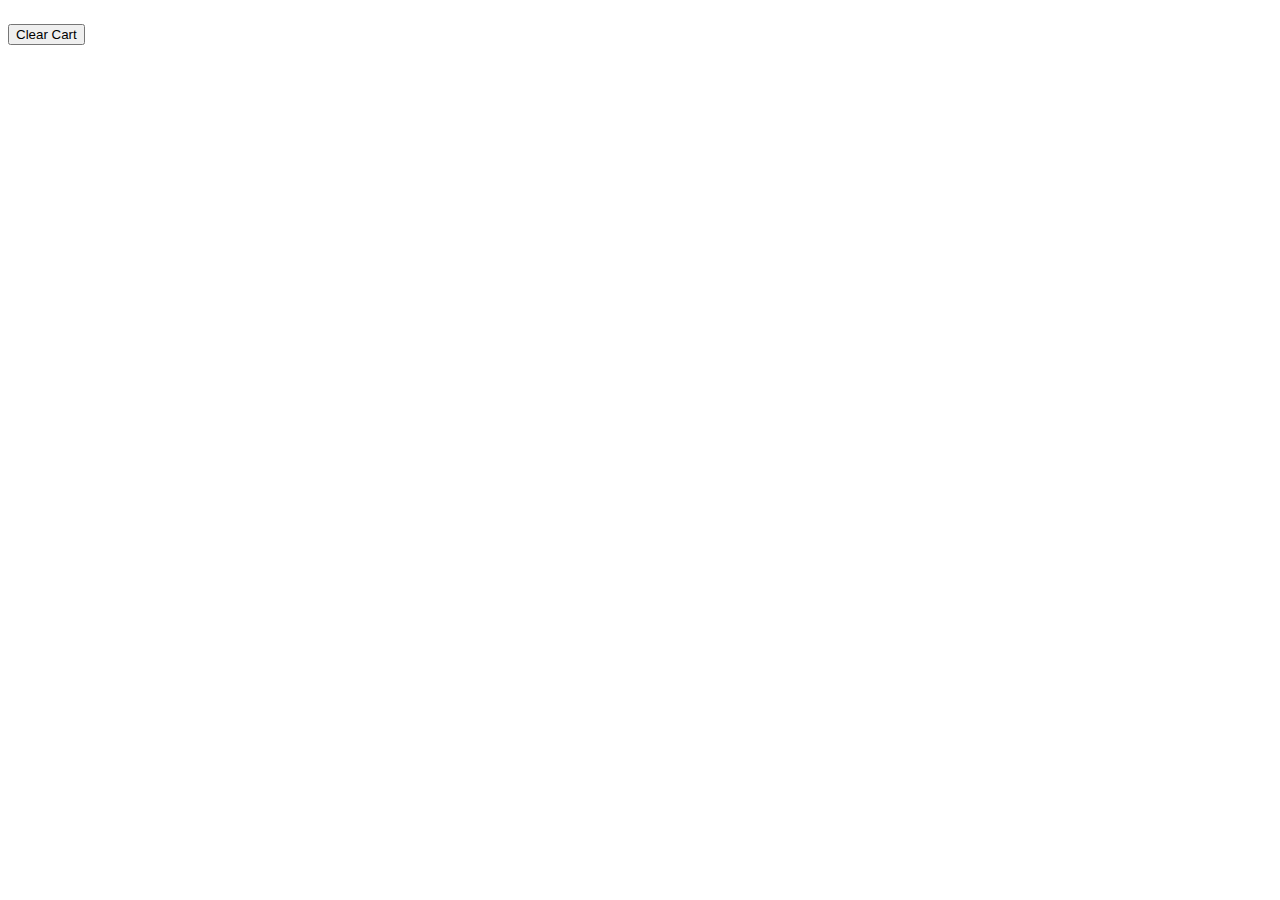
==== cart.html @ 9ce2ad2a "cart initial changes" ====
<!DOCTYPE html>
<html lang="en">
<head>
  <meta charset="UTF-8">
  <meta http-equiv="X-UA-Compatible" content="IE=edge">
  <meta name="viewport" content="width=], initial-scale=1.0">
  <title>Cart</title>
</head>
<body>

  <table class="show-cart">

  </table>
  <p class="total-cart">

  </p>
  <p class="total-count">

  </p>
  <button class="clear-cart">Clear Cart</button>


  <script src="assets/js/vendor/jquery-1.12.4.min.js"></script>
  <script src="assets/js/cart.js"></script>
  <script>
    displayCart()
  </script>
</body>
</html>
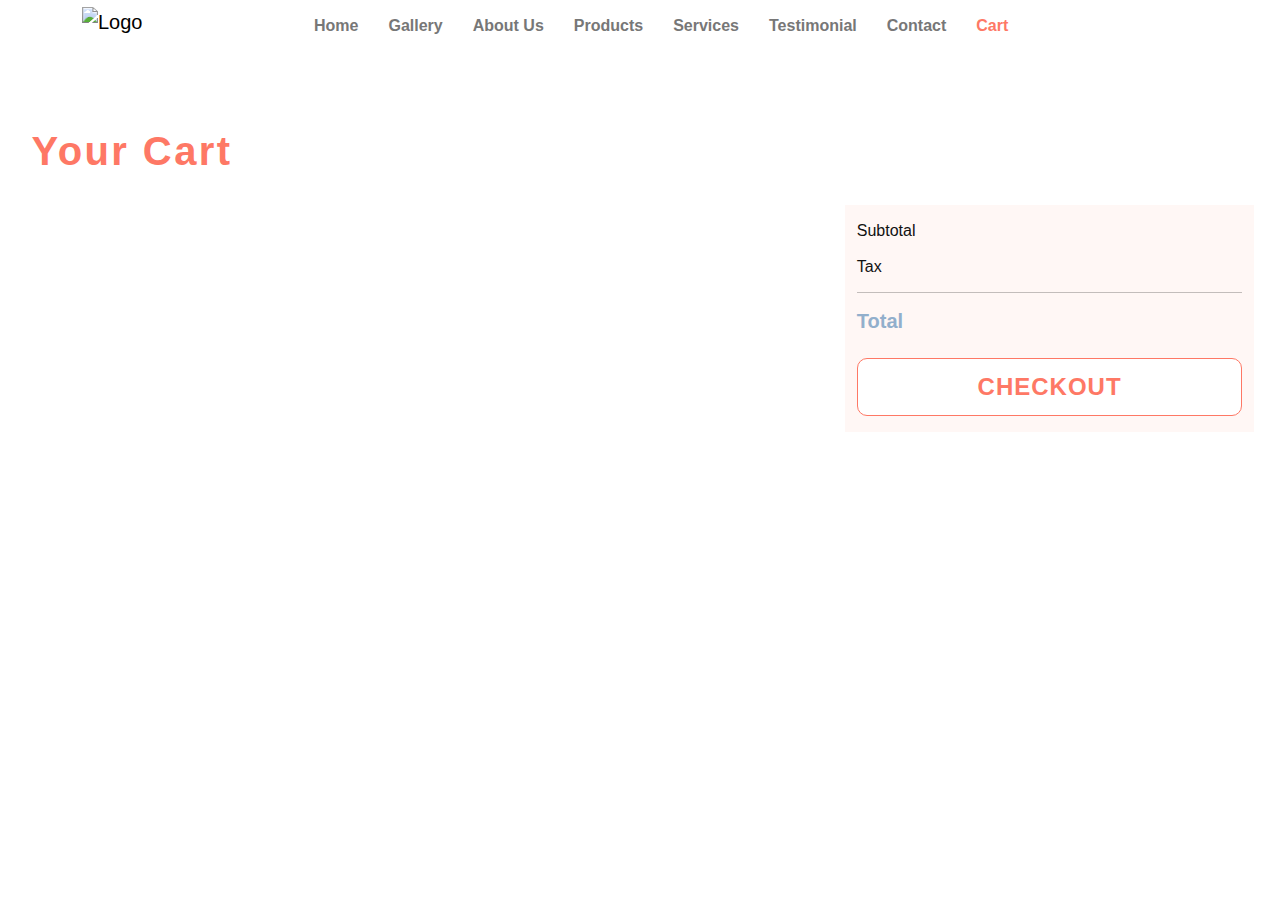
==== commit b411e0cf: "cart changes" ====
--- a/cart.html
+++ b/cart.html
@@ -5,25 +5,119 @@
   <meta http-equiv="X-UA-Compatible" content="IE=edge">
   <meta name="viewport" content="width=], initial-scale=1.0">
   <title>Cart</title>
+  
+  <link href="https://cdn.jsdelivr.net/npm/bootstrap@5.0.1/dist/css/bootstrap.min.css" rel="stylesheet">
+  <link rel="stylesheet" href="assets/css/bootstrap.min.css">
+  <link rel="stylesheet" href="/assets/css/cart.css">
+  <link rel="stylesheet" href="/assets/css/custom.css">
+  <link rel="stylesheet" href="assets/css/responsive.css">
+  
+
 </head>
 <body>
 
-  <table class="show-cart">
+  <header class="header-area">
+    <div class="container">
+        <div class="row">
+            <div class="col-lg-12">
+                <nav class="navbar navbar-expand-lg">
+                    <a class="navbar-brand col-lg-2 col-6 " href="index.html">
+                        <img src="assets/images/logo_black.png" style="max-width: 100%;" alt="Logo">
+                        <!-- <h1>Space Root</h1> -->
+                    </a> <!-- Logo -->
+                    <button class="navbar-toggler" type="button" data-toggle="collapse" data-target="#navbarSupportedContent" aria-controls="navbarSupportedContent" aria-expanded="false" aria-label="Toggle navigation">
+                        <span class="bar-icon"></span>
+                        <span class="bar-icon"></span>
+                        <span class="bar-icon"></span>
+                    </button>
 
-  </table>
-  <p class="total-cart">
+                    <div class="collapse navbar-collapse" id="navbarSupportedContent">
+                        <ul id="nav" class="navbar-nav ml-45">
+                            <li class="nav-item">
+                                <a data-scroll-nav="0" href="/index.html#home">Home</a>
+                            </li>
+                            <li class="nav-item">
+                                <a data-scroll-nav="0" href="/index.html#gallery">Gallery</a>
+                            </li>
+                            <li class="nav-item">
+                                <a data-scroll-nav="0" href="/index.html#about">About Us</a>
+                            </li>
+                            <li class="nav-item">
+                                <a data-scroll-nav="0" href="/index.html#product">Products</a>
+                            </li>
+                            <li class="nav-item">
+                                <a data-scroll-nav="0" href="/index.html#service">Services</a>
+                            </li>
+                            <li class="nav-item">
+                                <a data-scroll-nav="0" href="/index.html#testimonial">Testimonial</a>
+                            </li>
+                                <li class="nav-item">
+                                <a data-scroll-nav="0" href="/index.html#contact">Contact</a>
+                            </li>
+                            <li class="nav-item active">
+                                <a data-scroll-nav="0" href="/cart.html">Cart</a>
+                            </li>
+                        </ul> <!-- navbar nav -->
+                    </div>
+                </nav> <!-- navbar -->
+            </div>
+        </div> <!-- row -->
+    </div> <!-- container -->
+</header>
+<main id="cart" style="margin-top: 4em !important;">
+  <h1 style="text-align: start; color: #fe7865; font-size: 40px;">Your Cart</h1>
+  <div class="container-fluid">
+    <div class="row align-items-start justify-content-center">
+      <div class="col-11 col-sm-8 items show-cart">
+        <!--1-->
+        
+      </div>
+      <div class="col-11 col-sm-4 py-3 proceed form">
+        <div class="row m-0 align-items-center">
+          <div class="col-sm-8 col-6 p-0">
+            <h6>Subtotal</h6>
+          </div>
+          <div class="col-sm-4 p-0 col-6">
+            <p id="subtotal " class="subtotal-cart m-0 text-end"></p>
+          </div>
+        </div>
+        <div class="row m-0 align-items-center">
+          <div class="col-sm-8 p-0 m-0 col-6">
+            <h6 class="m-0">Tax</h6>
+          </div>
+          <div class="col-sm-4 p-0 col-6">
+            <p id="tax" class="tax-cart m-0 text-end"></p>
+          </div>
+        </div>
+        <hr>
+        <div class="row mx-0 mb-2 align-items-center">
+          <div class="col-sm-8 p-0 d-inline col-6">
+            <h5 >Total</h5>
+          </div>
+          <div class="col-sm-4 p-0 col-6">
+            <p id="total" class="total-cart text-end"></p>
+          </div>
+        </div>
+        <a href="#"><button id="btn-checkout" class="shopnow"><span>Checkout</span></button></a>
+      </div>
+    </div>
+  </div>
+  </div>
+</main>
+<footer class="container">
+</footer>
 
-  </p>
-  <p class="total-count">
+    <script src="assets/js/vendor/jquery-1.12.4.min.js"></script>
+    <!--====== Bootstrap js ======-->
+    <script src="assets/js/bootstrap.min.js"></script>
 
-  </p>
-  <button class="clear-cart">Clear Cart</button>
+    
+    <!--====== Main js ======-->
+    <script src="assets/js/main.js"></script>
 
-
-  <script src="assets/js/vendor/jquery-1.12.4.min.js"></script>
-  <script src="assets/js/cart.js"></script>
-  <script>
-    displayCart()
-  </script>
+    <script src="assets/js/cart.js"></script>
+    <script>
+      displayCart()
+    </script>
 </body>
 </html>--- a/assets/css/cart.css
+++ b/assets/css/cart.css
@@ -0,0 +1,196 @@
+#cart {
+  padding: 1vh 2vw;
+  margin: auto;
+}
+.form div {
+  margin-bottom: 0.4em;
+}
+.cartItem {
+  --bs-gutter-x: 1.5rem;
+}
+.cartItemQuantity,
+.proceed {
+  background: #fff7f5;
+}
+.items {
+  padding-right: 30px;
+}
+#btn-checkout {
+  min-width: 100%;
+  background: white;
+  color: #fe7865;
+  border: 1px solid #fe7865;
+  border-radius: 10px;
+  font-size: 24px;
+  font-weight: bolder;
+}
+#btn-checkout:hover {
+  background: #fe7865;
+  color: white;
+
+}
+
+/* stasysiia.com */
+@import url("https://fonts.googleapis.com/css?family=Poppins:300,400,500,600,700,800");
+body {
+  background-color: #fff;
+  font-family: "Poppins", sans-serif;
+  font-size: 22px;
+  margin: 0;
+  padding: 0;
+  color: #111111;
+  justify-content: center;
+  align-items: center;
+}
+a {
+  color: #0e1111;
+  text-decoration: none;
+}
+.btn-check:focus + .btn-primary,
+.btn-primary:focus {
+  color: #fff;
+  background-color: #111;
+  border-color: transparent;
+  box-shadow: 0 0 0 0.25rem rgb(49 132 253 / 50%);
+}
+/* button:hover,
+.btn:hover {
+  box-shadow: 5px 5px 7px #c8c8c8, -5px -5px 7px white;
+}
+button:active {
+  box-shadow: 2px 2px 2px #c8c8c8, -2px -2px 2px white;
+} */
+
+/*PREVENT BROWSER SELECTION*/
+a:focus,
+button:focus,
+input:focus,
+textarea:focus {
+  outline: none;
+}
+/*main*/
+
+h1 {
+  font-size: 2.4em;
+  font-weight: 600;
+  letter-spacing: 0.15rem;
+  text-align: center;
+  margin: 30px 6px;
+}
+h2 {
+  color: rgb(37, 44, 54);
+  font-weight: 700;
+  font-size: 2.5em;
+}
+h3 {
+  border-bottom: solid 2px #000;
+}
+h5 {
+  padding: 0;
+  font-weight: bold;
+  color: #92afcc;
+}
+p {
+  color: #333;
+  font-family: "Roboto", sans-serif;
+  margin: 0.6em 0;
+}
+h1,
+h2,
+h4 {
+  text-align: center;
+
+}
+/* yukito bloody */
+.back {
+  position: relative;
+  top: -30px;
+  font-size: 16px;
+  margin: 10px 10px 3px 15px;
+}
+.inline {
+  display: inline-block;
+}
+
+.shopnow,
+.contact {
+  background-color: #000;
+  padding: 10px 20px;
+  font-size: 30px;
+  color: white;
+  text-transform: uppercase;
+  letter-spacing: 1px;
+  transition: all 0.5s;
+  cursor: pointer;
+}
+.shopnow:hover {
+  text-decoration: none;
+  color: white;
+  background-color: #c41505;
+}
+/* for button animation*/
+.shopnow span {
+  cursor: pointer;
+  display: inline-block;
+  position: relative;
+  transition: all 0.5s;
+}
+.shopnow span:after {
+  content: url("https://badux.co/smc/codepen/caticon.png");
+  position: absolute;
+  font-size: 30px;
+  opacity: 0;
+  top: 2px;
+  right: -6px;
+  transition: all 0.5s;
+}
+.shopnow:hover span {
+  padding-right: 25px;
+}
+.shopnow:hover span:after {
+  opacity: 1;
+  top: 2px;
+  right: -6px;
+}
+.ma {
+  margin: auto;
+}
+.price {
+  color: slategrey;
+  font-size: 2em;
+}
+#mycart {
+  min-width: 90px;
+}
+#cartItems {
+  font-size: 17px;
+}
+.cartItem{
+  background: #fff7f5;
+  border-radius: 10px;
+}
+#product .container .row .pr4 {
+  padding-right: 15px;
+}
+#product .container .row .pl4 {
+  padding-left: 15px;
+}
+.input-group-addon{
+  border: 1px solid #fe7865;
+  background: white;
+  color: #fe7865;
+  font-size: 18px;
+  border-radius: 5px;
+}
+.cart-item-title{
+  font-weight: bold;
+  letter-spacing: 2px
+}
+@media only screen and (max-width: 767px){
+  .items{
+    padding: 0;
+  }
+  .cartItem{
+    font-size: 16px;
+  }
+}--- a/assets/css/custom.css
+++ b/assets/css/custom.css
@@ -0,0 +1,396 @@
+.body{
+  /* background-color:  #101820FF; */
+  scroll-behavior: smooth;
+}
+.hero-top{
+  height: 100vh;
+  max-height: 100vh;
+  /* backdrop-filter: brightness(10px); */
+  position: relative;
+  overflow: hidden;
+  display: flex;
+  align-items: center;
+  padding: 0 8%;
+}
+.hero-top::before{
+  content: '';
+  position: absolute;
+  top: 0;
+  left: 0;
+  right: 0;
+  bottom: 0;
+  /* background-color: rgba(16, 24, 32, 0.825); */
+}
+.header-area{
+  padding: 0 !important;
+  background-color: transparent !important;
+  transition: .5s !important;
+}
+.header-area.sticky{
+  background: white !important;
+}
+.blob{
+  background-image: url('../photo_2023-03-14_16-57-46.jpg');
+  background-repeat: no-repeat;
+  background-size: cover;
+  background-position: center;
+  position: absolute;
+  width: 50%;
+  height: 100vh;
+  right: 0
+  ;
+}
+/* .blob{
+  position: absolute;
+  width: 50%;
+  height: 126vh;
+  transform: rotate(-14deg);
+  background: #fffaf6;
+  top: -112px;
+  right: -10%;
+  box-shadow: 0 0 76px 0px #000000;
+  display: none;
+} */
+.hero-title{
+  width: 70%;
+  position: relative;
+  /* margin-left: auto; */
+  /* padding-right: 40px; */
+  display: flex;
+  flex-direction: column;
+  align-items: flex-start;
+  gap: 20px;
+}
+.hero-title button{
+  padding: 10px 20px;
+  border-radius: 3px;
+  background: #fe7865;
+  border: 1px solid #fe7865;
+  color: white;
+  font-weight: bold;
+  transition: .5s cubic-bezier(0.075, 0.82, 0.165, 1);
+}
+.hero-title p{
+  width: 50%;
+}
+.hero-title button:hover{
+  background: #fe7865;
+
+  color: #fffaf6;
+}
+.hero-title h1{
+  color: #fe7865;
+  font-size: 55px;
+  /* text-align: end; */
+  line-height: 1.3em;
+  letter-spacing: 1px;
+  /* text-shadow: 0px 0px 3px #fe7865; */
+  animation: slideColor 10s forwards infinite;
+}
+/* rolling animation */
+
+.hero-roller{
+  position: relative;
+  color: white;
+  font-size: 45px;
+  font-weight: bold;
+  width: 50%;
+  /* padding-left: 15%; */
+}
+
+.text-box{
+	display: inline-block;
+	position: relative;
+}
+
+.text-box div{
+	display: inline-block;
+	position: absolute;
+	top: -200px;
+	transform: rotateX(-90deg);
+	opacity: 0;
+	text-shadow: 0px 5px 5px rgba(0,0,0,.25);
+	animation-timing-function: ease;
+  letter-spacing: 2px;
+}
+
+.text-box div:nth-child(1){
+	animation: rollDown 10s forwards infinite;
+}
+
+.text-box div:nth-child(2){
+	animation: rollDown2 10s forwards infinite;
+}
+
+.text-box div:nth-child(3){
+	animation: rollDown3 10s forwards infinite;
+}
+.content-title{
+  color: white !important;
+}
+.product-content a{
+  color: #fe7865 !important;
+}
+.single-services p{
+  font-size: 14px !important;
+}
+.pa{
+  width: 100% !important;
+}
+.prod-top{
+  border: 1px solid #ddd;
+  padding: 3em;
+  border-radius: 10px;
+}
+
+.cont-prod{
+  display: grid;
+  grid-template-columns: repeat(4, 1fr);
+  grid-template-rows: masonry;
+  gap: 10px;
+}
+.column{
+  height: auto;
+}
+/* .post{
+  position: relative;
+  overflow: hidden;
+  width:100%;
+} */
+.cont-prod img{
+  width: auto;
+  border-radius: 5px;
+  height: 14em;
+  transition: .5s ease-in-out;
+}
+
+
+.cont-prod img:hover {
+  /* opacity: 0.5; */
+  cursor: pointer;
+  filter: brightness(.5);
+}
+.prod-read-more{
+  color: #fe7865;
+  font-weight: 600;
+  display: flex;
+  justify-content: flex-end;
+  margin-top: 2em;
+}
+
+@keyframes rollDown {
+	0%{
+		top: -250px;
+		transform: rotateX(-90deg);
+	}
+	11%{
+		top: -51px;
+		transform: rotateX(0deg);
+		opacity: 1;
+	}
+	22%{
+		top: -51px;
+		transform: rotateX(0deg);
+		opacity: 1;
+	}
+	33%{
+		top: 10px;
+		transform: rotateX(30deg);
+		opacity: 0;
+	}
+}
+
+@keyframes rollDown2 {
+	33%{
+		top: -200px;
+		transform: rotateX(-90deg);
+	}
+	44%{
+		top: -51px;
+		transform: rotateX(0deg);
+		opacity: 1;
+	}
+	55%{
+		top: -51px;
+		transform: rotateX(0deg);
+		opacity: 1;
+	}
+	66%{
+		top: 50px;
+		transform: rotateX(30deg);
+		opacity: 0;
+	}
+}
+
+@keyframes rollDown3 {
+	66%{
+		top: -200px;
+		transform: rotateX(-90deg);
+	}
+	77%{
+		top: -51px;
+		transform: rotateX(0deg);
+		opacity: 1;
+	}
+	88%{
+		top: -51px;
+		transform: rotateX(0deg);
+		opacity: 1;
+	}
+	99%{
+		top: 50px;
+		transform: rotateX(30deg);
+		opacity: 0;
+	}
+}
+@keyframes slideColor{
+	0%{
+		color: #fe7865;
+	}
+	33%{
+		color: #ff4f37;
+	}
+	66%{
+		color: #ff3a20;
+	}
+	100%{
+		color: #fe7865;
+	}
+}
+
+/* text roller ends */
+
+/* responsive */
+@media only screen and (max-width: 767px){
+  .blob{
+    width: 100%;
+  }
+  .hero-title{
+    width: 100%;
+    gap: 30px;
+  }
+  .hero-title p{
+    width: 100%;
+    color: white;
+  }
+  .hero-title h1{
+    font-size: 35px;
+  }
+  .blob::before{
+    content: '';
+    position: absolute;
+    top: 0;
+    left: 0;
+    right: 0;
+    bottom: 0;
+    background-color: rgba(16, 24, 32, 0.499);
+  }
+  .prod-top{
+    padding: 1em;
+  }
+  .cont-prod{
+    grid-template-columns: 1fr;
+  }
+  .cont-prod img{
+    width: 100%;
+    height: auto;
+  }
+}
+
+/*===========================
+    2.HEADER css 
+===========================*/
+.header-area {
+  padding: 30px 0;
+  background-color: #fff;
+  position: absolute;
+  top: 0;
+  left: 0;
+  width: 100%;
+  background-color: #fff;
+  z-index: 9; }
+  .header-area.sticky {
+    position: fixed;
+    top: 0;
+    left: 0;
+    width: 100%;
+    background-color: #fff;
+    -webkit-box-shadow: 0px 0px 40px 0px rgba(156, 156, 156, 0.25);
+    -moz-box-shadow: 0px 0px 40px 0px rgba(156, 156, 156, 0.25);
+    box-shadow: 0px 0px 40px 0px rgba(156, 156, 156, 0.25);
+    z-index: 999;
+    padding: 10px 0;
+    -webkit-transition: all 0.4s ease-out 0s;
+    -moz-transition: all 0.4s ease-out 0s;
+    -ms-transition: all 0.4s ease-out 0s;
+    -o-transition: all 0.4s ease-out 0s;
+    transition: all 0.4s ease-out 0s; }
+  .header-area .navbar {
+    padding: 0; }
+    .header-area .navbar .navbar-brand {
+      padding-bottom: 10px; }
+    .header-area .navbar .navbar-toggler .bar-icon {
+      width: 30px;
+      height: 2px;
+      margin: 5px 0;
+      background-color: #333;
+      display: block;
+      position: relative;
+      -webkit-transition: all 0.4s ease-out 0s;
+      -moz-transition: all 0.4s ease-out 0s;
+      -ms-transition: all 0.4s ease-out 0s;
+      -o-transition: all 0.4s ease-out 0s;
+      transition: all 0.4s ease-out 0s; }
+    .header-area .navbar .navbar-toggler.active .bar-icon:nth-child(1) {
+      top: 7px;
+      -webkit-transform: rotate(45deg);
+      -moz-transform: rotate(45deg);
+      -ms-transform: rotate(45deg);
+      -o-transform: rotate(45deg);
+      transform: rotate(45deg); }
+    .header-area .navbar .navbar-toggler.active .bar-icon:nth-child(2) {
+      opacity: 0; }
+    .header-area .navbar .navbar-toggler.active .bar-icon:nth-child(3) {
+      top: -7px;
+      -webkit-transform: rotate(135deg);
+      -moz-transform: rotate(135deg);
+      -ms-transform: rotate(135deg);
+      -o-transform: rotate(135deg);
+      transform: rotate(135deg); }
+    @media only screen and (min-width: 768px) and (max-width: 991px) {
+      .header-area .navbar .navbar-collapse {
+        position: absolute;
+        top: 100%;
+        left: 0;
+        width: 100%;
+        background-color: #fff;
+        z-index: 999;
+        padding: 10px; } }
+    @media (max-width: 767px) {
+      .header-area .navbar .navbar-collapse {
+        position: absolute;
+        top: 100%;
+        left: 0;
+        width: 100%;
+        background-color: #fff;
+        z-index: 999;
+        padding: 10px; } }
+    .header-area .navbar .navbar-nav .nav-item {
+      margin-left: 30px; }
+      @media only screen and (min-width: 768px) and (max-width: 991px) {
+        .header-area .navbar .navbar-nav .nav-item {
+          margin: 5px 0; } }
+      @media (max-width: 767px) {
+        .header-area .navbar .navbar-nav .nav-item {
+          margin: 5px 0; } }
+      .header-area .navbar .navbar-nav .nav-item a {
+        font-size: 16px;
+        font-weight: 600;
+        color: #777;
+        -webkit-transition: all 0.4s ease-out 0s;
+        -moz-transition: all 0.4s ease-out 0s;
+        -ms-transition: all 0.4s ease-out 0s;
+        -o-transition: all 0.4s ease-out 0s;
+        transition: all 0.4s ease-out 0s; }
+      .header-area .navbar .navbar-nav .nav-item.active a, .header-area .navbar .navbar-nav .nav-item:hover a {
+        color: #fe7865; }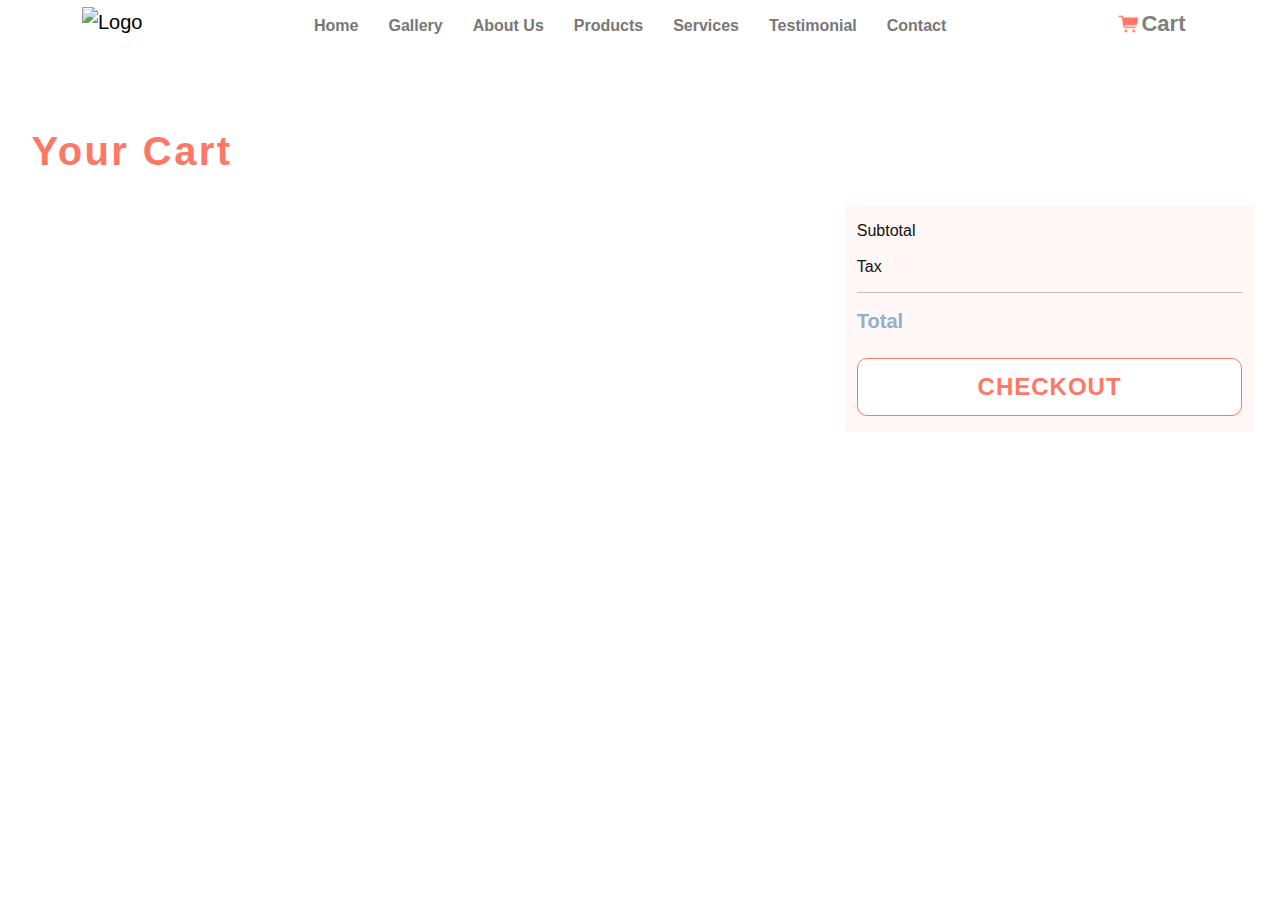
==== commit a06c173e: "new changes" ====
--- a/cart.html
+++ b/cart.html
@@ -11,6 +11,7 @@
   <link rel="stylesheet" href="/assets/css/cart.css">
   <link rel="stylesheet" href="/assets/css/custom.css">
   <link rel="stylesheet" href="assets/css/responsive.css">
+  <link rel="shortcut icon" href="assets/images/favicon.png" type="image/png">
   
 
 </head>
@@ -25,11 +26,6 @@
                         <img src="assets/images/logo_black.png" style="max-width: 100%;" alt="Logo">
                         <!-- <h1>Space Root</h1> -->
                     </a> <!-- Logo -->
-                    <button class="navbar-toggler" type="button" data-toggle="collapse" data-target="#navbarSupportedContent" aria-controls="navbarSupportedContent" aria-expanded="false" aria-label="Toggle navigation">
-                        <span class="bar-icon"></span>
-                        <span class="bar-icon"></span>
-                        <span class="bar-icon"></span>
-                    </button>
 
                     <div class="collapse navbar-collapse" id="navbarSupportedContent">
                         <ul id="nav" class="navbar-nav ml-45">
@@ -54,11 +50,14 @@
                                 <li class="nav-item">
                                 <a data-scroll-nav="0" href="/index.html#contact">Contact</a>
                             </li>
-                            <li class="nav-item active">
-                                <a data-scroll-nav="0" href="/cart.html">Cart</a>
-                            </li>
                         </ul> <!-- navbar nav -->
                     </div>
+                                            <div class="d-flex flex-row align-items-center justify-content-center"><img src="/assets/images/cart.png" class="w-25"><a style="color: gray; font-weight: 600;" href="cart.html">Cart</a></div>
+                        <button class="navbar-toggler" type="button" data-toggle="collapse" data-target="#navbarSupportedContent" aria-controls="navbarSupportedContent" aria-expanded="false" aria-label="Toggle navigation">
+                          <span class="bar-icon"></span>
+                          <span class="bar-icon"></span>
+                          <span class="bar-icon"></span>
+                        </button>
                 </nav> <!-- navbar -->
             </div>
         </div> <!-- row -->
--- a/assets/css/custom.css
+++ b/assets/css/custom.css
@@ -176,6 +176,12 @@
   display: flex;
   justify-content: flex-end;
   margin-top: 2em;
+}
+.content span{
+  display: -webkit-box;
+  -webkit-line-clamp: 9;
+  -webkit-box-orient: vertical;
+  overflow: hidden;
 }
 
 @keyframes rollDown {
